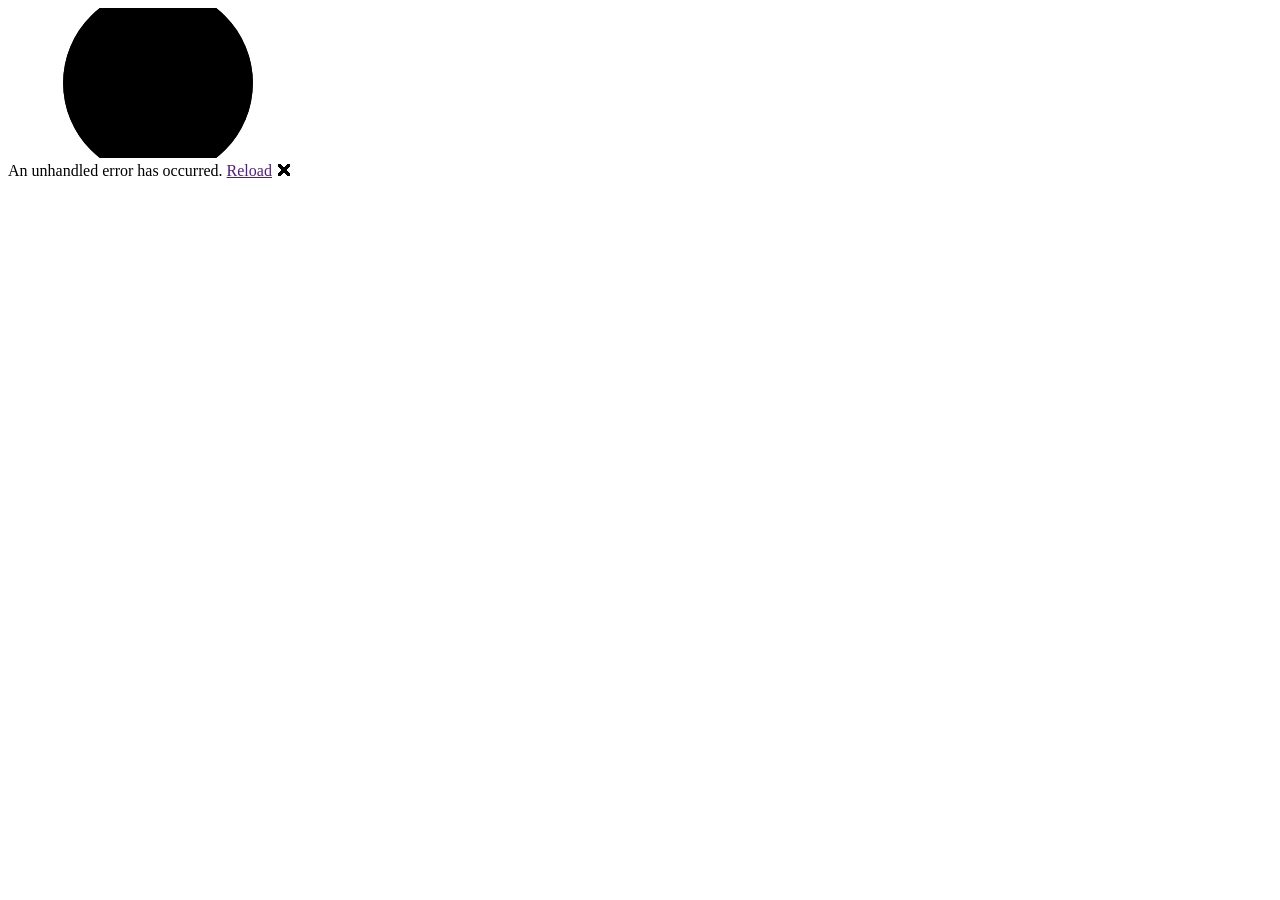
==== index.html @ a2ec0dfc "deploy: 0593df38be3b9f153a377add727b65ef4e457251" ====
<!DOCTYPE html>
<html lang="en">

<head>
    <meta charset="utf-8" />
    <meta name="viewport" content="width=device-width, initial-scale=1.0" />
    <title>StyleSystem.Web</title>
    <base href="/StyleSystem/" />
    <link rel="stylesheet" href="css/bootstrap/bootstrap.min.css" />
    <link rel="stylesheet" href="css/app.css" />
    <link href="css/auth.css" rel="stylesheet" />
    <link rel="icon" type="image/png" href="favicon.png" />
    <link href="StyleSystem.Web.styles.css" rel="stylesheet" />
    <link href="css/style.css" rel="stylesheet" />
    <link href="css/complete-profile.css" rel="stylesheet" />
</head>

<body>
    <div id="app">
        <svg class="loading-progress">
            <circle r="40%" cx="50%" cy="50%" />
            <circle r="40%" cx="50%" cy="50%" />
        </svg>
        <div class="loading-progress-text"></div>
    </div>

    <div id="blazor-error-ui">
        An unhandled error has occurred.
        <a href="" class="reload">Reload</a>
        <a class="dismiss">🗙</a>
    </div>
    <script src="_framework/blazor.webassembly.js"></script>
</body>

</html>
---- css/app.css ----
html, body {
    font-family: 'Helvetica Neue', Helvetica, Arial, sans-serif;
}

h1:focus {
    outline: none;
}

a, .btn-link {
    color: #0071c1;
}

.btn-primary {
    color: #fff;
    background-color: #1b6ec2;
    border-color: #1861ac;
}

.btn:focus, .btn:active:focus, .btn-link.nav-link:focus, .form-control:focus, .form-check-input:focus {
  box-shadow: 0 0 0 0.1rem white, 0 0 0 0.25rem #258cfb;
}

.content {
    padding-top: 1.1rem;
}

.valid.modified:not([type=checkbox]) {
    outline: 1px solid #26b050;
}

.invalid {
    outline: 1px solid red;
}

.validation-message {
    color: red;
}

#blazor-error-ui {
    background: lightyellow;
    bottom: 0;
    box-shadow: 0 -1px 2px rgba(0, 0, 0, 0.2);
    display: none;
    left: 0;
    padding: 0.6rem 1.25rem 0.7rem 1.25rem;
    position: fixed;
    width: 100%;
    z-index: 1000;
}

    #blazor-error-ui .dismiss {
        cursor: pointer;
        position: absolute;
        right: 0.75rem;
        top: 0.5rem;
    }

.blazor-error-boundary {
    background: url([data-uri]) no-repeat 1rem/1.8rem, #b32121;
    padding: 1rem 1rem 1rem 3.7rem;
    color: white;
}

    .blazor-error-boundary::after {
        content: "An error has occurred."
    }

.loading-progress {
    position: relative;
    display: block;
    width: 8rem;
    height: 8rem;
    margin: 20vh auto 1rem auto;
}

    .loading-progress circle {
        fill: none;
        stroke: #e0e0e0;
        stroke-width: 0.6rem;
        transform-origin: 50% 50%;
        transform: rotate(-90deg);
    }

        .loading-progress circle:last-child {
            stroke: #1b6ec2;
            stroke-dasharray: calc(3.141 * var(--blazor-load-percentage, 0%) * 0.8), 500%;
            transition: stroke-dasharray 0.05s ease-in-out;
        }

.loading-progress-text {
    position: absolute;
    text-align: center;
    font-weight: bold;
    inset: calc(20vh + 3.25rem) 0 auto 0.2rem;
}

    .loading-progress-text:after {
        content: var(--blazor-load-percentage-text, "Loading");
    }

code {
    color: #c02d76;
}
---- css/auth.css ----
.auth-layout {
    min-height: 100vh;
    display: flex;
    align-items: center;
    justify-content: center;
    background: linear-gradient(135deg, #1e3c72, #495364);
}
---- StyleSystem.Web.styles.css ----
/* /Layout/NavMenu.razor.rz.scp.css */
.navbar-toggler[b-hkpkf246vc] {
    background-color: rgba(255, 255, 255, 0.1);
}

.top-row[b-hkpkf246vc] {
    height: 3.5rem;
    background-color: rgba(0,0,0,0.4);
}

.navbar-brand[b-hkpkf246vc] {
    font-size: 1.1rem;
}

.bi[b-hkpkf246vc] {
    display: inline-block;
    position: relative;
    width: 1.25rem;
    height: 1.25rem;
    margin-right: 0.75rem;
    top: -1px;
    background-size: cover;
}

.bi-house-door-fill-nav-menu[b-hkpkf246vc] {
    background-image: url("data:image/svg+xml,%3Csvg xmlns='http://www.w3.org/2000/svg' width='16' height='16' fill='white' class='bi bi-house-door-fill' viewBox='0 0 16 16'%3E%3Cpath d='M6.5 14.5v-3.505c0-.245.25-.495.5-.495h2c.25 0 .5.25.5.5v3.5a.5.5 0 0 0 .5.5h4a.5.5 0 0 0 .5-.5v-7a.5.5 0 0 0-.146-.354L13 5.793V2.5a.5.5 0 0 0-.5-.5h-1a.5.5 0 0 0-.5.5v1.293L8.354 1.146a.5.5 0 0 0-.708 0l-6 6A.5.5 0 0 0 1.5 7.5v7a.5.5 0 0 0 .5.5h4a.5.5 0 0 0 .5-.5Z'/%3E%3C/svg%3E");
}

.bi-plus-square-fill-nav-menu[b-hkpkf246vc] {
    background-image: url("data:image/svg+xml,%3Csvg xmlns='http://www.w3.org/2000/svg' width='16' height='16' fill='white' class='bi bi-plus-square-fill' viewBox='0 0 16 16'%3E%3Cpath d='M2 0a2 2 0 0 0-2 2v12a2 2 0 0 0 2 2h12a2 2 0 0 0 2-2V2a2 2 0 0 0-2-2H2zm6.5 4.5v3h3a.5.5 0 0 1 0 1h-3v3a.5.5 0 0 1-1 0v-3h-3a.5.5 0 0 1 0-1h3v-3a.5.5 0 0 1 1 0z'/%3E%3C/svg%3E");
}

.bi-list-nested-nav-menu[b-hkpkf246vc] {
    background-image: url("data:image/svg+xml,%3Csvg xmlns='http://www.w3.org/2000/svg' width='16' height='16' fill='white' class='bi bi-list-nested' viewBox='0 0 16 16'%3E%3Cpath fill-rule='evenodd' d='M4.5 11.5A.5.5 0 0 1 5 11h10a.5.5 0 0 1 0 1H5a.5.5 0 0 1-.5-.5zm-2-4A.5.5 0 0 1 3 7h10a.5.5 0 0 1 0 1H3a.5.5 0 0 1-.5-.5zm-2-4A.5.5 0 0 1 1 3h10a.5.5 0 0 1 0 1H1a.5.5 0 0 1-.5-.5z'/%3E%3C/svg%3E");
}

.nav-item[b-hkpkf246vc] {
    font-size: 0.9rem;
    padding-bottom: 0.5rem;
}

    .nav-item:first-of-type[b-hkpkf246vc] {
        padding-top: 1rem;
    }

    .nav-item:last-of-type[b-hkpkf246vc] {
        padding-bottom: 1rem;
    }

    .nav-item[b-hkpkf246vc]  a {
        color: #d7d7d7;
        border-radius: 4px;
        height: 3rem;
        display: flex;
        align-items: center;
        line-height: 3rem;
    }

.nav-item[b-hkpkf246vc]  a.active {
    background-color: rgba(255,255,255,0.37);
    color: white;
}

.nav-item[b-hkpkf246vc]  a:hover {
    background-color: rgba(255,255,255,0.1);
    color: white;
}

@media (min-width: 641px) {
    .navbar-toggler[b-hkpkf246vc] {
        display: none;
    }

    .collapse[b-hkpkf246vc] {
        /* Never collapse the sidebar for wide screens */
        display: block;
    }
    
    .nav-scrollable[b-hkpkf246vc] {
        /* Allow sidebar to scroll for tall menus */
        height: calc(100vh - 3.5rem);
        overflow-y: auto;
    }
}
---- css/style.css ----
/* ========================================
   STYLESYSTEM - MODERN CSS FRAMEWORK
   ======================================== */

/* === ROOT VARIABLES === */
:root {
  /* Colors */
  --primary: #6366f1;
  --primary-dark: #4f46e5;
  --primary-light: #818cf8;
  --secondary: #8b5cf6;
  --accent: #ec4899;
  --success: #10b981;
  --warning: #f59e0b;
  --danger: #ef4444;
  
  /* Neutrals */
  --white: #ffffff;
  --black: #000000;
  --gray-50: #f9fafb;
  --gray-100: #f3f4f6;
  --gray-200: #e5e7eb;
  --gray-300: #d1d5db;
  --gray-400: #9ca3af;
  --gray-500: #6b7280;
  --gray-600: #4b5563;
  --gray-700: #374151;
  --gray-800: #1f2937;
  --gray-900: #111827;
  
  /* Spacing */
  --spacing-xs: 0.25rem;
  --spacing-sm: 0.5rem;
  --spacing-md: 1rem;
  --spacing-lg: 1.5rem;
  --spacing-xl: 2rem;
  --spacing-2xl: 3rem;
  --spacing-3xl: 4rem;
  
  /* Border Radius */
  --radius-sm: 0.375rem;
  --radius-md: 0.5rem;
  --radius-lg: 0.75rem;
  --radius-xl: 1rem;
  --radius-2xl: 1.5rem;
  --radius-full: 9999px;
  
  /* Shadows */
  --shadow-sm: 0 1px 2px 0 rgba(0, 0, 0, 0.05);
  --shadow-md: 0 4px 6px -1px rgba(0, 0, 0, 0.1);
  --shadow-lg: 0 10px 15px -3px rgba(0, 0, 0, 0.1);
  --shadow-xl: 0 20px 25px -5px rgba(0, 0, 0, 0.1);
  --shadow-2xl: 0 25px 50px -12px rgba(0, 0, 0, 0.25);
  
  /* Transitions */
  --transition-fast: 150ms ease-in-out;
  --transition-base: 300ms ease-in-out;
  --transition-slow: 500ms ease-in-out;
  
  /* Fonts */
  --font-sans: -apple-system, BlinkMacSystemFont, 'Segoe UI', Roboto, 'Helvetica Neue', Arial, sans-serif;
  --font-mono: 'Courier New', monospace;
}

/* === GLOBAL RESET === */
* {
  margin: 0;
  padding: 0;
  box-sizing: border-box;
}

body {
  font-family: var(--font-sans);
  color: var(--gray-900);
  line-height: 1.6;
  -webkit-font-smoothing: antialiased;
  -moz-osx-font-smoothing: grayscale;
}

/* === LANDING PAGE LAYOUT === */
.landing-page {
  min-height: calc(100vh - 73px); /* Subtract navbar height */
  position: relative;
  overflow: hidden;
  background: linear-gradient(135deg, #667eea 0%, #764ba2 100%);
  padding-bottom: var(--spacing-3xl);
}

/* Background Image Overlay */
.landing-bg {
  position: absolute;
  top: 0;
  left: 0;
  width: 100%;
  height: 100%;
  background-image: url('https://images.unsplash.com/photo-1490481651871-ab68de25d43d?w=1920&q=80');
  background-size: cover;
  background-position: center;
  opacity: 0.3;
  z-index: 0;
}

.landing-bg::after {
  content: '';
  position: absolute;
  top: 0;
  left: 0;
  width: 100%;
  height: 100%;
  background: linear-gradient(135deg, rgba(102, 126, 234, 0.9) 0%, rgba(118, 75, 162, 0.9) 100%);
}

/* === MAIN CONTENT === */
.landing-content {
  position: relative;
  z-index: 5;
  display: flex;
  flex-direction: column;
  align-items: center;
  justify-content: flex-start;
  min-height: calc(100vh - 73px);
  padding: var(--spacing-2xl) var(--spacing-lg);
  text-align: center;
}

.hero-title {
  font-size: 3rem;
  font-weight: 800;
  color: var(--white);
  margin-bottom: var(--spacing-lg);
  line-height: 1.2;
  letter-spacing: -1px;
}

.hero-subtitle {
  font-size: 1.125rem;
  color: rgba(255, 255, 255, 0.95);
  margin-bottom: var(--spacing-2xl);
  max-width: 700px;
  line-height: 1.6;
}

/* === INPUT AREA === */
.input-container {
  width: 100%;
  max-width: 900px;
  background: rgba(255, 255, 255, 0.98);
  backdrop-filter: blur(10px);
  border-radius: var(--radius-2xl);
  padding: var(--spacing-2xl);
  box-shadow: var(--shadow-2xl);
  margin-bottom: var(--spacing-2xl);
}

.input-group {
  margin-bottom: var(--spacing-xl);
}

.input-label {
  display: block;
  font-size: 1rem;
  font-weight: 600;
  color: var(--gray-800);
  margin-bottom: var(--spacing-md);
  text-align: left;
}

/* Gender Selection */
.gender-selection {
  display: grid;
  grid-template-columns: repeat(2, 1fr);
  gap: var(--spacing-lg);
}

.gender-option {
  cursor: pointer;
}

.gender-option input[type="radio"] {
  display: none;
}

.gender-card {
  padding: var(--spacing-xl);
  border: 3px solid var(--gray-200);
  border-radius: var(--radius-xl);
  background: var(--white);
  transition: all var(--transition-base);
  display: flex;
  flex-direction: column;
  align-items: center;
  gap: var(--spacing-md);
  color: var(--gray-600);
}

.gender-card svg {
  width: 3rem;
  height: 3rem;
}

.gender-card span {
  font-size: 1.125rem;
  font-weight: 600;
}

.gender-option:hover .gender-card {
  border-color: var(--primary);
  background: rgba(99, 102, 241, 0.05);
}

.gender-option.selected .gender-card {
  border-color: var(--primary);
  background: linear-gradient(135deg, rgba(99, 102, 241, 0.1) 0%, rgba(139, 92, 246, 0.1) 100%);
  color: var(--primary);
  box-shadow: 0 0 0 4px rgba(99, 102, 241, 0.1);
}

/* Body Type Section */
.body-type-section {
  background: var(--gray-50);
  padding: var(--spacing-xl);
  border-radius: var(--radius-xl);
}

.body-type-reference {
  margin-bottom: var(--spacing-xl);
  background: var(--white);
  padding: var(--spacing-lg);
  border-radius: var(--radius-xl);
  box-shadow: var(--shadow-sm);
}

.body-types-image {
  width: 100%;
  height: auto;
  max-height: 400px;
  object-fit: contain;
  display: block;
}

.body-type-options {
  display: grid;
  grid-template-columns: repeat(auto-fit, minmax(200px, 1fr));
  gap: var(--spacing-md);
}

.body-type-radio {
  cursor: pointer;
}

.body-type-radio input[type="radio"] {
  display: none;
}

.body-type-label {
  display: block;
  padding: var(--spacing-md) var(--spacing-lg);
  background: var(--white);
  border: 2px solid var(--gray-200);
  border-radius: var(--radius-lg);
  text-align: center;
  font-weight: 500;
  color: var(--gray-700);
  transition: all var(--transition-base);
}

.body-type-radio:hover .body-type-label {
  border-color: var(--primary);
  background: rgba(99, 102, 241, 0.05);
}

.body-type-radio.selected .body-type-label {
  border-color: var(--primary);
  background: var(--primary);
  color: var(--white);
  font-weight: 600;
  box-shadow: 0 0 0 3px rgba(99, 102, 241, 0.2);
}

/* Error Message */
.error-message {
  margin-top: var(--spacing-lg);
  padding: var(--spacing-md) var(--spacing-lg);
  background: #fee2e2;
  border: 1px solid #fca5a5;
  border-radius: var(--radius-lg);
  color: #dc2626;
  font-size: 0.9375rem;
  text-align: center;
}

/* Features Preview */
.features-preview {
  display: flex;
  gap: var(--spacing-2xl);
  flex-wrap: wrap;
  justify-content: center;
  margin-top: var(--spacing-2xl);
}

.feature-item {
  color: var(--white);
  text-align: center;
  max-width: 200px;
}

.feature-icon {
  font-size: 2.5rem;
  margin-bottom: var(--spacing-sm);
}

.feature-title {
  font-weight: 600;
  font-size: 1.125rem;
  margin-bottom: var(--spacing-xs);
}

.feature-text {
  font-size: 0.9375rem;
  opacity: 0.9;
}

/* Responsive */
@media (max-width: 768px) {
  .hero-title {
    font-size: 2rem;
  }

  .hero-subtitle {
    font-size: 1rem;
  }

  .input-container {
    padding: var(--spacing-lg);
  }

  .gender-selection {
    grid-template-columns: 1fr;
  }

  .body-types-image {
    max-height: 300px;
  }

  .body-type-options {
    grid-template-columns: 1fr;
  }
}

/* Background Image Overlay */
.landing-bg {
  position: absolute;
  top: 0;
  left: 0;
  width: 100%;
  height: 100%;
  background-image: url('https://images.unsplash.com/photo-1490481651871-ab68de25d43d?w=1920&q=80');
  background-size: cover;
  background-position: center;
  opacity: 0.3;
  z-index: 0;
}

.landing-bg::after {
  content: '';
  position: absolute;
  top: 0;
  left: 0;
  width: 100%;
  height: 100%;
  background: linear-gradient(135deg, rgba(102, 126, 234, 0.9) 0%, rgba(118, 75, 162, 0.9) 100%);
}

/* === HEADER / NAVBAR === */
.navbar {
  position: relative;
  z-index: 10;
  padding: var(--spacing-lg) var(--spacing-2xl);
  display: flex;
  justify-content: space-between;
  align-items: center;
}

.logo {
  font-size: 1.75rem;
  font-weight: 700;
  color: var(--white);
  text-decoration: none;
  letter-spacing: -0.5px;
}

.logo span {
  color: var(--accent);
}

.nav-actions {
  display: flex;
  gap: var(--spacing-md);
  align-items: center;
}

/* === MAIN CONTENT === */
.landing-content {
  position: relative;
  z-index: 5;
  display: flex;
  flex-direction: column;
  align-items: center;
  justify-content: center;
  min-height: calc(100vh - 73px); /* Account for navbar */
  padding: var(--spacing-2xl) var(--spacing-lg);
  text-align: center;
}

.hero-title {
  font-size: 3.5rem;
  font-weight: 800;
  color: var(--white);
  margin-bottom: var(--spacing-lg);
  line-height: 1.2;
  letter-spacing: -1px;
}

.hero-subtitle {
  font-size: 1.25rem;
  color: rgba(255, 255, 255, 0.9);
  margin-bottom: var(--spacing-3xl);
  max-width: 600px;
  line-height: 1.6;
}

/* === INPUT AREA === */
.input-container {
  width: 100%;
  max-width: 800px;
  background: rgba(255, 255, 255, 0.95);
  backdrop-filter: blur(10px);
  border-radius: var(--radius-2xl);
  padding: var(--spacing-xl);
  box-shadow: var(--shadow-2xl);
  margin-bottom: var(--spacing-2xl);
}

.input-group {
  margin-bottom: var(--spacing-lg);
}

.input-group label {
  display: block;
  font-size: 0.875rem;
  font-weight: 600;
  color: var(--gray-700);
  margin-bottom: var(--spacing-sm);
  text-align: left;
}

.input-field {
  width: 100%;
  padding: var(--spacing-md) var(--spacing-lg);
  font-size: 1rem;
  border: 2px solid var(--gray-200);
  border-radius: var(--radius-lg);
  background: var(--white);
  color: var(--gray-900);
  transition: all var(--transition-base);
}

.input-field:focus {
  outline: none;
  border-color: var(--primary);
  box-shadow: 0 0 0 3px rgba(99, 102, 241, 0.1);
}

.input-field::placeholder {
  color: var(--gray-400);
}

/* Textarea */
.input-textarea {
  min-height: 120px;
  resize: vertical;
  font-family: var(--font-sans);
}

/* Select Dropdown */
.input-select {
  appearance: none;
  background-image: url("data:image/svg+xml,%3Csvg xmlns='http://www.w3.org/2000/svg' fill='none' viewBox='0 0 20 20'%3E%3Cpath stroke='%236b7280' stroke-linecap='round' stroke-linejoin='round' stroke-width='1.5' d='M6 8l4 4 4-4'/%3E%3C/svg%3E");
  background-position: right 0.5rem center;
  background-repeat: no-repeat;
  background-size: 1.5em 1.5em;
  padding-right: 2.5rem;
}

/* === BUTTONS === */
.btn {
  padding: var(--spacing-md) var(--spacing-xl);
  font-size: 1rem;
  font-weight: 600;
  border: none;
  border-radius: var(--radius-lg);
  cursor: pointer;
  transition: all var(--transition-base);
  text-decoration: none;
  display: inline-flex;
  align-items: center;
  justify-content: center;
  gap: var(--spacing-sm);
}

.btn-primary {
  background: var(--primary);
  color: var(--white);
  box-shadow: var(--shadow-md);
}

.btn-primary:hover {
  background: var(--primary-dark);
  transform: translateY(-2px);
  box-shadow: var(--shadow-lg);
}

.btn-primary:active {
  transform: translateY(0);
}

.btn-secondary {
  background: var(--white);
  color: var(--primary);
  border: 2px solid var(--primary);
}

.btn-secondary:hover {
  background: var(--gray-50);
}

.btn-outline {
  background: transparent;
  color: var(--white);
  border: 2px solid rgba(255, 255, 255, 0.5);
}

.btn-outline:hover {
  background: rgba(255, 255, 255, 0.1);
  border-color: var(--white);
}

.btn-large {
  padding: var(--spacing-lg) var(--spacing-2xl);
  font-size: 1.125rem;
  border-radius: var(--radius-xl);
}

.btn-full {
  width: 100%;
}

/* === GENERATE BUTTON (Special) === */
.btn-generate {
  background: linear-gradient(135deg, var(--accent) 0%, var(--secondary) 100%);
  color: var(--white);
  padding: var(--spacing-lg) var(--spacing-3xl);
  font-size: 1.125rem;
  font-weight: 700;
  border-radius: var(--radius-xl);
  box-shadow: 0 8px 20px rgba(236, 72, 153, 0.3);
  position: relative;
  overflow: hidden;
}

.btn-generate::before {
  content: '';
  position: absolute;
  top: 0;
  left: -100%;
  width: 100%;
  height: 100%;
  background: linear-gradient(90deg, transparent, rgba(255, 255, 255, 0.3), transparent);
  transition: left var(--transition-slow);
}

.btn-generate:hover::before {
  left: 100%;
}

.btn-generate:hover {
  transform: translateY(-3px);
  box-shadow: 0 12px 28px rgba(236, 72, 153, 0.4);
}

/* === CARDS === */
.card {
  background: var(--white);
  border-radius: var(--radius-xl);
  padding: var(--spacing-xl);
  box-shadow: var(--shadow-md);
  transition: all var(--transition-base);
}

.card:hover {
  box-shadow: var(--shadow-xl);
  transform: translateY(-4px);
}

.card-title {
  font-size: 1.5rem;
  font-weight: 700;
  color: var(--gray-900);
  margin-bottom: var(--spacing-md);
}

.card-text {
  color: var(--gray-600);
  line-height: 1.6;
}

/* === AUTHENTICATION PAGES === */
.auth-container {
  min-height: 100vh;
  display: flex;
  align-items: center;
  justify-content: center;
  background: linear-gradient(135deg, #667eea 0%, #764ba2 100%);
  padding: var(--spacing-lg);
}

.auth-card {
  background: var(--white);
  border-radius: var(--radius-2xl);
  padding: var(--spacing-3xl);
  box-shadow: var(--shadow-2xl);
  width: 100%;
  max-width: 450px;
}

.auth-title {
  font-size: 2rem;
  font-weight: 800;
  color: var(--gray-900);
  margin-bottom: var(--spacing-sm);
  text-align: center;
}

.auth-subtitle {
  color: var(--gray-600);
  text-align: center;
  margin-bottom: var(--spacing-2xl);
}

.auth-divider {
  display: flex;
  align-items: center;
  text-align: center;
  margin: var(--spacing-xl) 0;
}

.auth-divider::before,
.auth-divider::after {
  content: '';
  flex: 1;
  border-bottom: 1px solid var(--gray-200);
}

.auth-divider span {
  padding: 0 var(--spacing-md);
  color: var(--gray-500);
  font-size: 0.875rem;
}

.auth-link {
  color: var(--primary);
  text-decoration: none;
  font-weight: 600;
}

.auth-link:hover {
  text-decoration: underline;
}

/* === UTILITY CLASSES === */
.text-center {
  text-align: center;
}

.text-left {
  text-align: left;
}

.text-right {
  text-align: right;
}

.mt-1 { margin-top: var(--spacing-xs); }
.mt-2 { margin-top: var(--spacing-sm); }
.mt-3 { margin-top: var(--spacing-md); }
.mt-4 { margin-top: var(--spacing-lg); }
.mt-5 { margin-top: var(--spacing-xl); }

.mb-1 { margin-bottom: var(--spacing-xs); }
.mb-2 { margin-bottom: var(--spacing-sm); }
.mb-3 { margin-bottom: var(--spacing-md); }
.mb-4 { margin-bottom: var(--spacing-lg); }
.mb-5 { margin-bottom: var(--spacing-xl); }

.flex {
  display: flex;
}

.flex-center {
  display: flex;
  align-items: center;
  justify-content: center;
}

.flex-between {
  display: flex;
  align-items: center;
  justify-content: space-between;
}

.gap-1 { gap: var(--spacing-xs); }
.gap-2 { gap: var(--spacing-sm); }
.gap-3 { gap: var(--spacing-md); }
.gap-4 { gap: var(--spacing-lg); }

/* === RESPONSIVE === */
@media (max-width: 768px) {
  .hero-title {
    font-size: 2.5rem;
  }
  
  .hero-subtitle {
    font-size: 1rem;
  }
  
  .input-container {
    padding: var(--spacing-lg);
  }
  
  .navbar {
    padding: var(--spacing-md) var(--spacing-lg);
  }
  
  .auth-card {
    padding: var(--spacing-xl);
  }
}

@media (max-width: 480px) {
  .hero-title {
    font-size: 2rem;
  }
  
  .btn-generate {
    padding: var(--spacing-md) var(--spacing-xl);
    font-size: 1rem;
  }
}

/* === PROFILE PAGE === */
.profile-container {
  max-width: 1280px;
  margin: 0 auto;
  padding: var(--spacing-2xl) var(--spacing-lg);
}

.profile-header {
  display: flex;
  justify-content: space-between;
  align-items: center;
  margin-bottom: var(--spacing-3xl);
  flex-wrap: wrap;
  gap: var(--spacing-lg);
}

.header-left {
  flex: 1;
  min-width: 300px;
}

.header-right {
  display: flex;
  gap: var(--spacing-md);
}

.profile-content {
  display: grid;
  grid-template-columns: 320px 1fr;
  gap: var(--spacing-2xl);
}

/* Profile Sidebar */
.profile-sidebar {
  display: flex;
  flex-direction: column;
  gap: var(--spacing-xl);
}

.avatar-section {
  background: var(--white);
  border-radius: var(--radius-2xl);
  padding: var(--spacing-2xl);
  text-align: center;
  box-shadow: var(--shadow-sm);
}

.avatar-wrapper {
  position: relative;
  display: inline-block;
  margin-bottom: var(--spacing-lg);
}

.avatar-large {
  width: 8rem;
  height: 8rem;
  border-radius: var(--radius-full);
  background: linear-gradient(135deg, var(--primary) 0%, var(--secondary) 100%);
  display: flex;
  align-items: center;
  justify-content: center;
  color: var(--white);
  font-weight: 700;
  font-size: 2.5rem;
  box-shadow: var(--shadow-lg);
}

.avatar-change-btn {
  position: absolute;
  bottom: 0;
  right: 0;
  width: 2.5rem;
  height: 2.5rem;
  border-radius: var(--radius-full);
  background: var(--primary);
  color: var(--white);
  border: 3px solid var(--white);
  display: flex;
  align-items: center;
  justify-content: center;
  cursor: pointer;
  transition: all var(--transition-base);
  box-shadow: var(--shadow-md);
}

.avatar-change-btn:hover {
  background: var(--primary-dark);
  transform: scale(1.05);
}

.user-display-name {
  font-size: 1.5rem;
  font-weight: 700;
  color: var(--gray-900);
  margin-bottom: var(--spacing-xs);
}

.user-username {
  color: var(--gray-500);
  font-size: 1rem;
}

/* Profile Stats */
.profile-stats {
  background: var(--white);
  border-radius: var(--radius-2xl);
  padding: var(--spacing-lg);
  box-shadow: var(--shadow-sm);
  display: flex;
  flex-direction: column;
  gap: var(--spacing-md);
}

.stat-item {
  display: flex;
  align-items: center;
  gap: var(--spacing-md);
  padding: var(--spacing-md);
  background: var(--gray-50);
  border-radius: var(--radius-lg);
}

.stat-icon-small {
  width: 2.5rem;
  height: 2.5rem;
  border-radius: var(--radius-lg);
  background: linear-gradient(135deg, rgba(99, 102, 241, 0.1) 0%, rgba(139, 92, 246, 0.1) 100%);
  color: var(--primary);
  display: flex;
  align-items: center;
  justify-content: center;
  flex-shrink: 0;
}

.stat-number {
  font-size: 1.5rem;
  font-weight: 700;
  color: var(--gray-900);
  line-height: 1;
}

.stat-text {
  font-size: 0.8125rem;
  color: var(--gray-600);
}

/* Profile Main */
.profile-main {
  display: flex;
  flex-direction: column;
  gap: var(--spacing-xl);
}

.form-section-card {
  background: var(--white);
  border-radius: var(--radius-2xl);
  padding: var(--spacing-2xl);
  box-shadow: var(--shadow-sm);
}

.section-card-title {
  font-size: 1.25rem;
  font-weight: 700;
  color: var(--gray-900);
  margin-bottom: var(--spacing-xl);
  padding-bottom: var(--spacing-md);
  border-bottom: 2px solid var(--gray-100);
}

.form-grid-profile {
  display: grid;
  grid-template-columns: repeat(2, 1fr);
  gap: var(--spacing-xl);
}

.form-display-value {
  padding: var(--spacing-md) var(--spacing-lg);
  background: var(--gray-50);
  border-radius: var(--radius-lg);
  color: var(--gray-900);
  font-size: 1rem;
  min-height: 48px;
  display: flex;
  align-items: center;
}

.form-display-value.readonly {
  background: var(--gray-100);
  color: var(--gray-600);
}

/* Settings List */
.settings-list {
  display: flex;
  flex-direction: column;
  gap: var(--spacing-lg);
}

.setting-item {
  display: flex;
  justify-content: space-between;
  align-items: center;
  padding: var(--spacing-lg);
  background: var(--gray-50);
  border-radius: var(--radius-lg);
  gap: var(--spacing-lg);
}

.setting-info {
  flex: 1;
}

.setting-label {
  font-weight: 600;
  color: var(--gray-900);
  font-size: 0.9375rem;
  margin-bottom: var(--spacing-xs);
}

.setting-description {
  color: var(--gray-600);
  font-size: 0.8125rem;
}

.btn-sm {
  padding: var(--spacing-sm) var(--spacing-lg);
  font-size: 0.875rem;
}

/* Toggle Switch */
.toggle-switch {
  position: relative;
  display: inline-block;
  width: 3rem;
  height: 1.75rem;
  flex-shrink: 0;
}

.toggle-switch input {
  opacity: 0;
  width: 0;
  height: 0;
}

.toggle-slider {
  position: absolute;
  cursor: pointer;
  top: 0;
  left: 0;
  right: 0;
  bottom: 0;
  background: var(--gray-300);
  transition: var(--transition-base);
  border-radius: var(--radius-full);
}

.toggle-slider:before {
  position: absolute;
  content: "";
  height: 1.25rem;
  width: 1.25rem;
  left: 0.25rem;
  bottom: 0.25rem;
  background: var(--white);
  transition: var(--transition-base);
  border-radius: var(--radius-full);
}

.toggle-switch input:checked + .toggle-slider {
  background: var(--primary);
}

.toggle-switch input:checked + .toggle-slider:before {
  transform: translateX(1.25rem);
}

.toggle-switch input:disabled + .toggle-slider {
  opacity: 0.5;
  cursor: not-allowed;
}

/* Danger Zone */
.danger-zone {
  border: 2px solid var(--danger);
  background: rgba(239, 68, 68, 0.05);
}

.danger-zone .section-card-title {
  color: var(--danger);
  border-bottom-color: rgba(239, 68, 68, 0.2);
}

.danger-content {
  display: flex;
  justify-content: space-between;
  align-items: center;
  gap: var(--spacing-lg);
}

.danger-info {
  flex: 1;
}

.danger-label {
  font-weight: 600;
  color: var(--danger);
  font-size: 0.9375rem;
  margin-bottom: var(--spacing-xs);
}

.danger-description {
  color: var(--gray-600);
  font-size: 0.8125rem;
}

.btn-danger {
  padding: var(--spacing-md) var(--spacing-xl);
  font-size: 1rem;
  font-weight: 600;
  color: var(--white);
  background: var(--danger);
  border: none;
  border-radius: var(--radius-lg);
  cursor: pointer;
  transition: all var(--transition-base);
  display: inline-flex;
  align-items: center;
  justify-content: center;
  gap: var(--spacing-sm);
}

.btn-danger:hover {
  background: #dc2626;
  box-shadow: var(--shadow-md);
}

/* Modal Actions */
.modal-actions {
  display: flex;
  gap: var(--spacing-md);
  justify-content: flex-end;
  margin-top: var(--spacing-xl);
}

/* Responsive */
@media (max-width: 1024px) {
  .profile-content {
    grid-template-columns: 1fr;
  }

  .profile-sidebar {
    order: 2;
  }

  .profile-main {
    order: 1;
  }
}

@media (max-width: 768px) {
  .profile-header {
    flex-direction: column;
    align-items: flex-start;
  }

  .header-right {
    width: 100%;
    flex-direction: column;
  }

  .header-right .btn {
    width: 100%;
  }

  .form-grid-profile {
    grid-template-columns: 1fr;
  }

  .setting-item {
    flex-direction: column;
    align-items: flex-start;
  }

  .danger-content {
    flex-direction: column;
    align-items: flex-start;
  }

  .btn-danger {
    width: 100%;
  }
}

/* === RESULTS PAGE === */
.results-container {
  max-width: 1280px;
  margin: 0 auto;
  padding: var(--spacing-2xl) var(--spacing-lg);
}

.results-header {
  display: flex;
  align-items: center;
  justify-content: space-between;
  margin-bottom: var(--spacing-3xl);
  flex-wrap: wrap;
  gap: var(--spacing-lg);
}

.back-button {
  display: flex;
  align-items: center;
  gap: var(--spacing-sm);
  padding: var(--spacing-sm) var(--spacing-md);
  background: var(--white);
  border: 1px solid var(--gray-200);
  border-radius: var(--radius-md);
  color: var(--gray-700);
  font-weight: 500;
  cursor: pointer;
  transition: all var(--transition-base);
}

.back-button:hover {
  background: var(--gray-50);
  border-color: var(--gray-300);
}

.header-info {
  flex: 1;
  min-width: 300px;
}

.results-title {
  font-size: 2rem;
  font-weight: 800;
  color: var(--gray-900);
  margin-bottom: var(--spacing-sm);
}

.results-subtitle {
  color: var(--gray-600);
  font-size: 1rem;
}

.occasion-tag {
  display: inline-block;
  background: linear-gradient(135deg, var(--primary) 0%, var(--secondary) 100%);
  color: var(--white);
  padding: var(--spacing-xs) var(--spacing-md);
  border-radius: var(--radius-full);
  font-weight: 600;
  font-size: 0.875rem;
}

.header-actions {
  display: flex;
  gap: var(--spacing-sm);
  align-items: center;
}

.btn-icon-action {
  width: 2.5rem;
  height: 2.5rem;
  display: flex;
  align-items: center;
  justify-content: center;
  background: var(--white);
  border: 1px solid var(--gray-200);
  border-radius: var(--radius-md);
  color: var(--gray-600);
  cursor: pointer;
  transition: all var(--transition-base);
}

.btn-icon-action:hover {
  background: var(--primary);
  border-color: var(--primary);
  color: var(--white);
}

/* AI Advice Section */
.advice-section {
  background: linear-gradient(135deg, rgba(99, 102, 241, 0.05) 0%, rgba(139, 92, 246, 0.05) 100%);
  border: 1px solid rgba(99, 102, 241, 0.1);
  border-radius: var(--radius-2xl);
  padding: var(--spacing-2xl);
  margin-bottom: var(--spacing-3xl);
}

.advice-header {
  margin-bottom: var(--spacing-lg);
}

.ai-badge {
  display: inline-flex;
  align-items: center;
  gap: var(--spacing-sm);
  background: var(--primary);
  color: var(--white);
  padding: var(--spacing-sm) var(--spacing-lg);
  border-radius: var(--radius-full);
  font-weight: 600;
  font-size: 0.875rem;
}

.advice-content {
  margin-bottom: var(--spacing-xl);
}

.advice-text {
  font-size: 1.0625rem;
  line-height: 1.8;
  color: var(--gray-700);
  white-space: pre-line;
}

.style-tips {
  background: var(--white);
  border-radius: var(--radius-xl);
  padding: var(--spacing-xl);
  border: 1px solid rgba(99, 102, 241, 0.1);
}

.tips-heading {
  font-size: 1.125rem;
  font-weight: 700;
  color: var(--gray-900);
  margin-bottom: var(--spacing-md);
}

.tips-list-compact {
  list-style: none;
  display: flex;
  flex-direction: column;
  gap: var(--spacing-sm);
  margin: 0;
  padding: 0;
}

.tips-list-compact li {
  color: var(--gray-700);
  font-size: 0.9375rem;
  line-height: 1.6;
  padding-left: 1.5rem;
  position: relative;
}

.tips-list-compact li::before {
  content: '→';
  position: absolute;
  left: 0;
  color: var(--primary);
  font-weight: 700;
}

/* Outfit Section */
.outfit-section {
  margin-bottom: var(--spacing-3xl);
}

.section-heading {
  font-size: 1.75rem;
  font-weight: 700;
  color: var(--gray-900);
  margin-bottom: var(--spacing-sm);
}

.section-description {
  color: var(--gray-600);
  margin-bottom: var(--spacing-2xl);
  font-size: 1rem;
}

/* Outfit Gallery */
.outfit-gallery {
  display: grid;
  grid-template-columns: repeat(auto-fit, minmax(350px, 1fr));
  gap: var(--spacing-2xl);
}

.outfit-card {
  background: var(--white);
  border-radius: var(--radius-2xl);
  overflow: hidden;
  box-shadow: var(--shadow-md);
  transition: all var(--transition-base);
  border: 2px solid transparent;
  cursor: pointer;
}

.outfit-card:hover {
  box-shadow: var(--shadow-xl);
  transform: translateY(-4px);
}

.outfit-card.selected {
  border-color: var(--primary);
  box-shadow: 0 0 0 4px rgba(99, 102, 241, 0.1);
}

.outfit-image-wrapper {
  position: relative;
  width: 100%;
  height: 450px;
  overflow: hidden;
  background: var(--gray-100);
}

.outfit-image {
  width: 100%;
  height: 100%;
  object-fit: cover;
  transition: transform var(--transition-slow);
}

.outfit-card:hover .outfit-image {
  transform: scale(1.05);
}

.selected-badge {
  position: absolute;
  top: var(--spacing-md);
  right: var(--spacing-md);
  width: 2.5rem;
  height: 2.5rem;
  background: var(--primary);
  border-radius: var(--radius-full);
  display: flex;
  align-items: center;
  justify-content: center;
  box-shadow: var(--shadow-lg);
  animation: scaleIn 0.3s ease-out;
}

@keyframes scaleIn {
  from {
    transform: scale(0);
  }
  to {
    transform: scale(1);
  }
}

.outfit-number {
  position: absolute;
  bottom: var(--spacing-md);
  left: var(--spacing-md);
  background: rgba(0, 0, 0, 0.7);
  backdrop-filter: blur(10px);
  color: var(--white);
  padding: var(--spacing-sm) var(--spacing-md);
  border-radius: var(--radius-full);
  font-size: 0.8125rem;
  font-weight: 600;
}

.outfit-info {
  padding: var(--spacing-xl);
}

.outfit-title {
  font-size: 1.25rem;
  font-weight: 700;
  color: var(--gray-900);
  margin-bottom: var(--spacing-sm);
}

.outfit-description {
  color: var(--gray-600);
  font-size: 0.9375rem;
  line-height: 1.6;
  margin-bottom: var(--spacing-lg);
}

.outfit-details {
  display: flex;
  flex-direction: column;
  gap: var(--spacing-sm);
  margin-bottom: var(--spacing-lg);
  padding: var(--spacing-md);
  background: var(--gray-50);
  border-radius: var(--radius-lg);
}

.detail-item {
  display: flex;
  gap: var(--spacing-sm);
  font-size: 0.875rem;
}

.detail-label {
  font-weight: 600;
  color: var(--gray-700);
  min-width: 80px;
}

.detail-value {
  color: var(--gray-600);
  flex: 1;
}

/* Color Palette */
.color-palette {
  display: flex;
  align-items: center;
  gap: var(--spacing-md);
  margin-bottom: var(--spacing-lg);
  padding-bottom: var(--spacing-lg);
  border-bottom: 1px solid var(--gray-100);
}

.palette-label {
  font-weight: 600;
  color: var(--gray-700);
  font-size: 0.875rem;
}

.palette-colors {
  display: flex;
  gap: var(--spacing-sm);
}

.color-swatch {
  width: 2rem;
  height: 2rem;
  border-radius: var(--radius-md);
  border: 2px solid var(--white);
  box-shadow: var(--shadow-sm);
  cursor: pointer;
  transition: transform var(--transition-fast);
}

.color-swatch:hover {
  transform: scale(1.1);
}

/* Outfit Actions */
.outfit-actions {
  display: flex;
  gap: var(--spacing-sm);
}

.btn-action-small {
  flex: 1;
  display: flex;
  align-items: center;
  justify-content: center;
  gap: var(--spacing-xs);
  padding: var(--spacing-sm) var(--spacing-md);
  background: var(--gray-50);
  border: 1px solid var(--gray-200);
  border-radius: var(--radius-md);
  color: var(--gray-700);
  font-size: 0.875rem;
  font-weight: 500;
  cursor: pointer;
  transition: all var(--transition-base);
}

.btn-action-small:hover {
  background: var(--primary);
  border-color: var(--primary);
  color: var(--white);
}

/* Bottom Actions */
.bottom-actions {
  display: flex;
  gap: var(--spacing-lg);
  justify-content: center;
  padding: var(--spacing-2xl) 0;
  border-top: 1px solid var(--gray-200);
  margin-top: var(--spacing-3xl);
}

/* Responsive */
@media (max-width: 768px) {
  .results-header {
    flex-direction: column;
    align-items: flex-start;
  }

  .header-actions {
    width: 100%;
    justify-content: space-between;
  }

  .outfit-gallery {
    grid-template-columns: 1fr;
  }

  .bottom-actions {
    flex-direction: column;
  }

  .bottom-actions .btn {
    width: 100%;
  }

  .advice-section {
    padding: var(--spacing-lg);
  }

  .results-title {
    font-size: 1.5rem;
  }
}

/* === AUTHENTICATED RECOMMENDATIONS PAGE === */
.recommendations-page-wrapper {
  background: var(--gray-50);
  min-height: calc(100vh - 73px);
}

.recommendations-page-content {
  max-width: 900px;
  margin: 0 auto;
  padding: var(--spacing-2xl) var(--spacing-lg);
}

.page-header-compact {
  margin-bottom: var(--spacing-2xl);
  text-align: center;
}

.page-title-compact {
  font-size: 2rem;
  font-weight: 700;
  color: var(--gray-900);
  margin-bottom: var(--spacing-sm);
}

.page-subtitle-compact {
  font-size: 1rem;
  color: var(--gray-600);
}

.form-container-auth {
  background: var(--white);
  border-radius: var(--radius-2xl);
  padding: var(--spacing-2xl);
  box-shadow: var(--shadow-md);
}

.form-actions-center {
  display: flex;
  gap: var(--spacing-md);
  justify-content: center;
  margin-top: var(--spacing-2xl);
  padding-top: var(--spacing-xl);
  border-top: 1px solid var(--gray-100);
}

/* === RECOMMENDATIONS FORM === */
.recommendations-container {
  max-width: 900px;
  margin: 0 auto;
  padding: var(--spacing-2xl) var(--spacing-lg);
}

.page-header {
  margin-bottom: var(--spacing-3xl);
}

.page-title {
  font-size: 2.25rem;
  font-weight: 800;
  color: var(--gray-900);
  margin-bottom: var(--spacing-sm);
  line-height: 1.2;
}

.page-subtitle {
  font-size: 1.125rem;
  color: var(--gray-600);
  line-height: 1.6;
}

.form-container {
  display: flex;
  flex-direction: column;
  gap: var(--spacing-xl);
}

/* Steps Indicator */
.steps-indicator {
  display: flex;
  align-items: center;
  justify-content: center;
  margin-bottom: var(--spacing-3xl);
  padding: var(--spacing-xl);
  background: var(--white);
  border-radius: var(--radius-xl);
  box-shadow: var(--shadow-sm);
}

.step {
  display: flex;
  flex-direction: column;
  align-items: center;
  gap: var(--spacing-sm);
}

.step-number {
  width: 3rem;
  height: 3rem;
  border-radius: var(--radius-full);
  background: var(--gray-200);
  color: var(--gray-500);
  display: flex;
  align-items: center;
  justify-content: center;
  font-weight: 700;
  font-size: 1.125rem;
  transition: all var(--transition-base);
}

.step.active .step-number {
  background: var(--primary);
  color: var(--white);
}

.step.completed .step-number {
  background: var(--success);
  color: var(--white);
}

.step-label {
  font-size: 0.875rem;
  color: var(--gray-600);
  font-weight: 500;
}

.step.active .step-label {
  color: var(--primary);
  font-weight: 600;
}

.step-divider {
  width: 4rem;
  height: 2px;
  background: var(--gray-200);
  margin: 0 var(--spacing-md);
}

/* Form Section */
.form-section {
  background: var(--white);
  border-radius: var(--radius-2xl);
  padding: var(--spacing-3xl);
  box-shadow: var(--shadow-md);
}

.form-section-title {
  font-size: 1.5rem;
  font-weight: 700;
  color: var(--gray-900);
  margin-bottom: var(--spacing-2xl);
}

/* Form Grid */
.form-grid {
  display: grid;
  grid-template-columns: repeat(2, 1fr);
  gap: var(--spacing-xl);
  margin-bottom: var(--spacing-2xl);
}

.form-group {
  display: flex;
  flex-direction: column;
  gap: var(--spacing-sm);
}

.form-group.full-width {
  grid-column: 1 / -1;
}

.form-label {
  font-size: 0.9375rem;
  font-weight: 600;
  color: var(--gray-700);
}

.form-input,
.form-select,
.form-textarea {
  width: 100%;
  padding: var(--spacing-md) var(--spacing-lg);
  font-size: 1rem;
  border: 2px solid var(--gray-200);
  border-radius: var(--radius-lg);
  background: var(--white);
  color: var(--gray-900);
  transition: all var(--transition-base);
  font-family: var(--font-sans);
}

.form-input:focus,
.form-select:focus,
.form-textarea:focus {
  outline: none;
  border-color: var(--primary);
  box-shadow: 0 0 0 3px rgba(99, 102, 241, 0.1);
}

.form-input::placeholder,
.form-textarea::placeholder {
  color: var(--gray-400);
}

.form-select {
  cursor: pointer;
  appearance: none;
  background-image: url("data:image/svg+xml,%3Csvg xmlns='http://www.w3.org/2000/svg' fill='none' viewBox='0 0 20 20'%3E%3Cpath stroke='%236b7280' stroke-linecap='round' stroke-linejoin='round' stroke-width='1.5' d='M6 8l4 4 4-4'/%3E%3C/svg%3E");
  background-position: right 0.75rem center;
  background-repeat: no-repeat;
  background-size: 1.5em 1.5em;
  padding-right: 3rem;
}

.form-textarea {
  min-height: 100px;
  resize: vertical;
}

.form-hint {
  font-size: 0.8125rem;
  color: var(--gray-500);
}

.validation-message {
  color: var(--danger);
  font-size: 0.8125rem;
  font-weight: 500;
}

/* Checkbox Group */
.checkbox-group {
  display: flex;
  flex-direction: column;
  gap: var(--spacing-md);
}

.checkbox-label {
  display: flex;
  align-items: center;
  gap: var(--spacing-sm);
  cursor: pointer;
  font-size: 0.9375rem;
  color: var(--gray-700);
}

.checkbox-label input[type="checkbox"] {
  width: 1.25rem;
  height: 1.25rem;
  cursor: pointer;
  accent-color: var(--primary);
}

/* Form Actions */
.form-actions {
  display: flex;
  gap: var(--spacing-md);
  justify-content: flex-end;
  padding-top: var(--spacing-xl);
  border-top: 1px solid var(--gray-100);
}

.btn-outline {
  padding: var(--spacing-md) var(--spacing-xl);
  font-size: 1rem;
  font-weight: 600;
  color: var(--gray-700);
  background: var(--white);
  border: 2px solid var(--gray-300);
  border-radius: var(--radius-lg);
  cursor: pointer;
  transition: all var(--transition-base);
  text-decoration: none;
  display: inline-flex;
  align-items: center;
  justify-content: center;
  gap: var(--spacing-sm);
}

.btn-outline:hover {
  background: var(--gray-50);
  border-color: var(--gray-400);
}

/* Loading Spinner */
.spinner {
  width: 1.25rem;
  height: 1.25rem;
  border: 2px solid rgba(255, 255, 255, 0.3);
  border-top-color: var(--white);
  border-radius: var(--radius-full);
  animation: spin 0.6s linear infinite;
}

@keyframes spin {
  to {
    transform: rotate(360deg);
  }
}

/* Tips Card */
.tips-card {
  background: linear-gradient(135deg, rgba(99, 102, 241, 0.05) 0%, rgba(139, 92, 246, 0.05) 100%);
  border: 1px solid rgba(99, 102, 241, 0.1);
  border-radius: var(--radius-xl);
  padding: var(--spacing-xl);
}

.tips-title {
  font-size: 1.125rem;
  font-weight: 700;
  color: var(--gray-900);
  margin-bottom: var(--spacing-md);
}

.tips-list {
  list-style: none;
  display: flex;
  flex-direction: column;
  gap: var(--spacing-md);
}

.tips-list li {
  color: var(--gray-700);
  font-size: 0.9375rem;
  line-height: 1.5;
  padding-left: 1.5rem;
  position: relative;
}

.tips-list li::before {
  content: '✓';
  position: absolute;
  left: 0;
  color: var(--primary);
  font-weight: 700;
}

/* Responsive */
@media (max-width: 768px) {
  .form-grid {
    grid-template-columns: 1fr;
  }
  
  .form-section {
    padding: var(--spacing-xl);
  }
  
  .steps-indicator {
    padding: var(--spacing-md);
  }
  
  .step-label {
    font-size: 0.75rem;
  }
  
  .step-divider {
    width: 2rem;
  }
  
  .form-actions {
    flex-direction: column-reverse;
  }
  
  .form-actions .btn {
    width: 100%;
  }
}

/* === DASHBOARD STYLES === */
.dashboard-container {
  max-width: 1280px;
  margin: 0 auto;
  padding: var(--spacing-2xl) var(--spacing-lg);
}

.dashboard-header {
  display: flex;
  justify-content: space-between;
  align-items: center;
  margin-bottom: var(--spacing-3xl);
  flex-wrap: wrap;
  gap: var(--spacing-lg);
}

.welcome-section {
  flex: 1;
  min-width: 300px;
}

.dashboard-title {
  font-size: 2.25rem;
  font-weight: 800;
  color: var(--gray-900);
  margin-bottom: var(--spacing-sm);
  line-height: 1.2;
}

.dashboard-subtitle {
  font-size: 1.125rem;
  color: var(--gray-600);
}

.header-actions {
  display: flex;
  gap: var(--spacing-md);
}

/* Stats Grid */
.stats-grid {
  display: grid;
  grid-template-columns: repeat(auto-fit, minmax(250px, 1fr));
  gap: var(--spacing-lg);
  margin-bottom: var(--spacing-3xl);
}

.stat-card {
  background: var(--white);
  border-radius: var(--radius-xl);
  padding: var(--spacing-xl);
  box-shadow: var(--shadow-sm);
  display: flex;
  align-items: center;
  gap: var(--spacing-lg);
  transition: all var(--transition-base);
  border: 1px solid var(--gray-100);
}

.stat-card:hover {
  box-shadow: var(--shadow-md);
  transform: translateY(-2px);
}

.stat-icon {
  width: 4rem;
  height: 4rem;
  border-radius: var(--radius-xl);
  display: flex;
  align-items: center;
  justify-content: center;
  flex-shrink: 0;
}

.stat-content {
  flex: 1;
}

.stat-value {
  font-size: 2rem;
  font-weight: 700;
  color: var(--gray-900);
  line-height: 1;
  margin-bottom: var(--spacing-xs);
}

.stat-label {
  font-size: 0.875rem;
  color: var(--gray-600);
  font-weight: 500;
}

/* Dashboard Section */
.dashboard-section {
  margin-bottom: var(--spacing-3xl);
}

.section-header {
  display: flex;
  justify-content: space-between;
  align-items: center;
  margin-bottom: var(--spacing-xl);
}

.section-title {
  font-size: 1.5rem;
  font-weight: 700;
  color: var(--gray-900);
}

.section-link {
  color: var(--primary);
  text-decoration: none;
  font-weight: 600;
  font-size: 0.9375rem;
  transition: color var(--transition-fast);
}

.section-link:hover {
  color: var(--primary-dark);
}

/* Quick Actions Grid */
.quick-actions-grid {
  display: grid;
  grid-template-columns: repeat(auto-fit, minmax(280px, 1fr));
  gap: var(--spacing-lg);
}

.action-card {
  background: var(--white);
  border-radius: var(--radius-xl);
  padding: var(--spacing-xl);
  box-shadow: var(--shadow-sm);
  transition: all var(--transition-base);
  text-decoration: none;
  border: 1px solid var(--gray-100);
  display: flex;
  flex-direction: column;
  align-items: flex-start;
}

.action-card:hover {
  box-shadow: var(--shadow-lg);
  transform: translateY(-4px);
  border-color: var(--primary);
}

.action-icon {
  width: 4rem;
  height: 4rem;
  border-radius: var(--radius-xl);
  display: flex;
  align-items: center;
  justify-content: center;
  margin-bottom: var(--spacing-lg);
}

.action-icon.primary {
  background: linear-gradient(135deg, rgba(99, 102, 241, 0.1) 0%, rgba(139, 92, 246, 0.1) 100%);
  color: var(--primary);
}

.action-icon.secondary {
  background: linear-gradient(135deg, rgba(139, 92, 246, 0.1) 0%, rgba(168, 85, 247, 0.1) 100%);
  color: var(--secondary);
}

.action-icon.accent {
  background: linear-gradient(135deg, rgba(236, 72, 153, 0.1) 0%, rgba(244, 63, 94, 0.1) 100%);
  color: var(--accent);
}

.action-title {
  font-size: 1.125rem;
  font-weight: 700;
  color: var(--gray-900);
  margin-bottom: var(--spacing-sm);
}

.action-description {
  color: var(--gray-600);
  font-size: 0.9375rem;
  line-height: 1.5;
}

/* Recommendations Grid */
.recommendations-grid {
  display: grid;
  grid-template-columns: repeat(auto-fill, minmax(320px, 1fr));
  gap: var(--spacing-xl);
}

.recommendation-card {
  background: var(--white);
  border-radius: var(--radius-xl);
  overflow: hidden;
  box-shadow: var(--shadow-sm);
  transition: all var(--transition-base);
  border: 1px solid var(--gray-100);
}

.recommendation-card:hover {
  box-shadow: var(--shadow-lg);
  transform: translateY(-4px);
}

.recommendation-image {
  position: relative;
  width: 100%;
  height: 240px;
  overflow: hidden;
  background: var(--gray-100);
}

.recommendation-image img {
  width: 100%;
  height: 100%;
  object-fit: cover;
  transition: transform var(--transition-slow);
}

.recommendation-card:hover .recommendation-image img {
  transform: scale(1.05);
}

.recommendation-badge {
  position: absolute;
  top: var(--spacing-md);
  right: var(--spacing-md);
  background: rgba(255, 255, 255, 0.95);
  backdrop-filter: blur(10px);
  padding: var(--spacing-xs) var(--spacing-md);
  border-radius: var(--radius-full);
  font-size: 0.75rem;
  font-weight: 600;
  color: var(--primary);
}

.recommendation-content {
  padding: var(--spacing-lg);
}

.recommendation-header {
  display: flex;
  justify-content: space-between;
  align-items: start;
  margin-bottom: var(--spacing-md);
  gap: var(--spacing-sm);
}

.recommendation-title {
  font-size: 1.125rem;
  font-weight: 700;
  color: var(--gray-900);
  flex: 1;
}

.recommendation-date {
  font-size: 0.75rem;
  color: var(--gray-500);
  white-space: nowrap;
}

.recommendation-description {
  color: var(--gray-600);
  font-size: 0.875rem;
  line-height: 1.5;
  margin-bottom: var(--spacing-md);
}

.recommendation-tags {
  display: flex;
  flex-wrap: wrap;
  gap: var(--spacing-sm);
  margin-bottom: var(--spacing-lg);
}

.tag {
  background: var(--gray-100);
  color: var(--gray-700);
  padding: var(--spacing-xs) var(--spacing-md);
  border-radius: var(--radius-full);
  font-size: 0.75rem;
  font-weight: 500;
}

.recommendation-actions {
  display: flex;
  gap: var(--spacing-sm);
  padding-top: var(--spacing-md);
  border-top: 1px solid var(--gray-100);
}

.btn-icon {
  background: var(--gray-50);
  border: none;
  padding: var(--spacing-sm);
  border-radius: var(--radius-md);
  cursor: pointer;
  color: var(--gray-600);
  transition: all var(--transition-fast);
  display: flex;
  align-items: center;
  justify-content: center;
}

.btn-icon:hover {
  background: var(--primary);
  color: var(--white);
}

/* Empty State */
.empty-state {
  text-align: center;
  padding: var(--spacing-3xl);
  background: var(--white);
  border-radius: var(--radius-xl);
  border: 2px dashed var(--gray-200);
}

.empty-icon {
  width: 5rem;
  height: 5rem;
  margin: 0 auto var(--spacing-lg);
  border-radius: var(--radius-full);
  background: var(--gray-50);
  display: flex;
  align-items: center;
  justify-content: center;
  color: var(--gray-400);
}

.empty-title {
  font-size: 1.25rem;
  font-weight: 700;
  color: var(--gray-900);
  margin-bottom: var(--spacing-sm);
}

.empty-description {
  color: var(--gray-600);
  margin-bottom: var(--spacing-xl);
}

/* Modal */
.modal-overlay {
  position: fixed;
  top: 0;
  left: 0;
  right: 0;
  bottom: 0;
  background: rgba(0, 0, 0, 0.5);
  display: flex;
  align-items: center;
  justify-content: center;
  z-index: 100;
  animation: fadeIn 0.2s ease-out;
}

.modal-content {
  background: var(--white);
  padding: var(--spacing-2xl);
  border-radius: var(--radius-2xl);
  max-width: 400px;
  width: 90%;
  text-align: center;
  animation: slideInUp 0.3s ease-out;
}

.modal-content h3 {
  font-size: 1.5rem;
  font-weight: 700;
  color: var(--gray-900);
  margin-bottom: var(--spacing-md);
}

.modal-content p {
  color: var(--gray-600);
  margin-bottom: var(--spacing-xl);
}

/* Responsive */
@media (max-width: 768px) {
  .dashboard-title {
    font-size: 1.75rem;
  }
  
  .dashboard-header {
    flex-direction: column;
    align-items: flex-start;
  }
  
  .header-actions {
    width: 100%;
  }
  
  .header-actions .btn {
    width: 100%;
  }
  
  .stats-grid {
    grid-template-columns: 1fr;
  }
  
  .recommendations-grid {
    grid-template-columns: 1fr;
  }
}

/* === AUTHENTICATED NAVBAR === */
.auth-navbar {
  background: var(--white);
  box-shadow: var(--shadow-md);
  position: sticky;
  top: 0;
  z-index: 50;
  border-bottom: 1px solid var(--gray-200);
}

.auth-page-content {
  flex: 1;
  background: var(--gray-50);
  min-height: calc(100vh - 73px);
}

/* User Menu */
.user-menu-wrapper {
  position: relative;
}

.user-menu-toggle {
  display: flex;
  align-items: center;
  gap: var(--spacing-sm);
  padding: var(--spacing-sm) var(--spacing-md);
  background: var(--white);
  border: 1px solid var(--gray-200);
  border-radius: var(--radius-lg);
  cursor: pointer;
  transition: all var(--transition-base);
}

.user-menu-toggle:hover {
  background: var(--gray-50);
  border-color: var(--gray-300);
}

.user-avatar {
  width: 2rem;
  height: 2rem;
  border-radius: var(--radius-full);
  background: linear-gradient(135deg, var(--primary) 0%, var(--secondary) 100%);
  display: flex;
  align-items: center;
  justify-content: center;
  color: var(--white);
  font-weight: 600;
  font-size: 0.875rem;
}

.user-avatar-large {
  width: 3rem;
  height: 3rem;
  border-radius: var(--radius-full);
  background: linear-gradient(135deg, var(--primary) 0%, var(--secondary) 100%);
  display: flex;
  align-items: center;
  justify-content: center;
  color: var(--white);
  font-weight: 600;
  font-size: 1.125rem;
}

.user-name {
  font-weight: 500;
  color: var(--gray-700);
  font-size: 0.9375rem;
}

.dropdown-icon {
  transition: transform var(--transition-base);
}

.dropdown-icon.open {
  transform: rotate(180deg);
}

/* User Dropdown */
.user-dropdown {
  position: absolute;
  top: calc(100% + 0.5rem);
  right: 0;
  background: var(--white);
  border: 1px solid var(--gray-200);
  border-radius: var(--radius-xl);
  box-shadow: var(--shadow-xl);
  min-width: 250px;
  padding: var(--spacing-md);
  animation: dropdownSlide 0.2s ease-out;
}

@keyframes dropdownSlide {
  from {
    opacity: 0;
    transform: translateY(-10px);
  }
  to {
    opacity: 1;
    transform: translateY(0);
  }
}

.dropdown-header {
  display: flex;
  align-items: center;
  gap: var(--spacing-md);
  padding: var(--spacing-sm);
}

.user-info {
  flex: 1;
  min-width: 0;
}

.user-fullname {
  font-weight: 600;
  color: var(--gray-900);
  font-size: 0.9375rem;
  white-space: nowrap;
  overflow: hidden;
  text-overflow: ellipsis;
}

.user-username {
  color: var(--gray-500);
  font-size: 0.8125rem;
}

.dropdown-divider {
  height: 1px;
  background: var(--gray-200);
  margin: var(--spacing-sm) 0;
}

.dropdown-item {
  display: flex;
  align-items: center;
  gap: var(--spacing-md);
  padding: var(--spacing-sm) var(--spacing-md);
  color: var(--gray-700);
  text-decoration: none;
  font-size: 0.9375rem;
  border-radius: var(--radius-md);
  transition: all var(--transition-fast);
  width: 100%;
  background: none;
  border: none;
  text-align: left;
  cursor: pointer;
  font-family: var(--font-sans);
}

.dropdown-item:hover {
  background: var(--gray-50);
  color: var(--primary);
}

.dropdown-item svg {
  flex-shrink: 0;
}

.dropdown-item.logout-btn {
  color: var(--danger);
}

.dropdown-item.logout-btn:hover {
  background: #fee2e2;
  color: var(--danger);
}

/* Active Navigation Link */
.nav-link.active {
  color: var(--primary);
  font-weight: 600;
}

.nav-link.active::after {
  width: 100%;
}

.nav-link svg {
  vertical-align: middle;
  margin-right: 0.25rem;
}

/* Mobile User Info */
.mobile-user-info {
  display: flex;
  align-items: center;
  gap: var(--spacing-md);
  padding: var(--spacing-md);
  background: var(--gray-50);
  border-radius: var(--radius-lg);
  margin-bottom: var(--spacing-md);
}

.mobile-nav-link svg {
  vertical-align: middle;
  margin-right: 0.5rem;
}

.logout-btn {
  color: var(--danger) !important;
}

/* === NAVBAR STYLES === */
.main-navbar {
  background: rgba(255, 255, 255, 0.95);
  backdrop-filter: blur(10px);
  box-shadow: var(--shadow-sm);
  position: sticky;
  top: 0;
  z-index: 50;
  border-bottom: 1px solid var(--gray-200);
}

.navbar-container {
  max-width: 1280px;
  margin: 0 auto;
  padding: var(--spacing-md) var(--spacing-xl);
  display: flex;
  align-items: center;
  justify-content: space-between;
}

.navbar-logo {
  font-size: 1.5rem;
  font-weight: 700;
  color: var(--primary);
  text-decoration: none;
  letter-spacing: -0.5px;
}

.navbar-menu {
  display: flex;
  gap: var(--spacing-xl);
  align-items: center;
}

.nav-link {
  color: var(--gray-700);
  text-decoration: none;
  font-weight: 500;
  font-size: 0.9375rem;
  transition: color var(--transition-fast);
  position: relative;
}

.nav-link:hover {
  color: var(--primary);
}

.nav-link::after {
  content: '';
  position: absolute;
  bottom: -4px;
  left: 0;
  width: 0;
  height: 2px;
  background: var(--primary);
  transition: width var(--transition-base);
}

.nav-link:hover::after {
  width: 100%;
}

.navbar-actions {
  display: flex;
  gap: var(--spacing-md);
  align-items: center;
}

.btn-outline-nav {
  padding: var(--spacing-sm) var(--spacing-lg);
  font-size: 0.9375rem;
  font-weight: 600;
  color: var(--primary);
  background: transparent;
  border: 2px solid var(--primary);
  border-radius: var(--radius-md);
  text-decoration: none;
  transition: all var(--transition-base);
}

.btn-outline-nav:hover {
  background: var(--primary);
  color: var(--white);
}

.btn-primary-nav {
  padding: var(--spacing-sm) var(--spacing-lg);
  font-size: 0.9375rem;
  font-weight: 600;
  color: var(--white);
  background: var(--primary);
  border: 2px solid var(--primary);
  border-radius: var(--radius-md);
  text-decoration: none;
  transition: all var(--transition-base);
}

.btn-primary-nav:hover {
  background: var(--primary-dark);
  border-color: var(--primary-dark);
  transform: translateY(-2px);
  box-shadow: var(--shadow-md);
}

/* Mobile Menu Toggle */
.mobile-menu-toggle {
  display: none;
  background: none;
  border: none;
  color: var(--gray-700);
  cursor: pointer;
  padding: var(--spacing-sm);
}

.mobile-menu {
  display: none;
}

/* Desktop Menu - Hidden on Mobile */
.desktop-menu {
  display: flex;
}

/* === MOBILE NAVBAR === */
@media (max-width: 768px) {
  .desktop-menu {
    display: none;
  }

  .navbar-actions {
    display: none;
  }

  .mobile-menu-toggle {
    display: block;
  }

  .mobile-menu {
    display: block;
    background: var(--white);
    border-top: 1px solid var(--gray-200);
    padding: var(--spacing-md);
  }

  .mobile-nav-link {
    display: block;
    padding: var(--spacing-md);
    color: var(--gray-700);
    text-decoration: none;
    font-weight: 500;
    border-radius: var(--radius-md);
    transition: all var(--transition-fast);
  }

  .mobile-nav-link:hover {
    background: var(--gray-50);
    color: var(--primary);
  }

  .mobile-nav-link.primary {
    background: var(--primary);
    color: var(--white);
    margin-top: var(--spacing-sm);
  }

  .mobile-nav-link.primary:hover {
    background: var(--primary-dark);
  }

  .mobile-menu-divider {
    height: 1px;
    background: var(--gray-200);
    margin: var(--spacing-md) 0;
  }
}

/* === LAYOUT === */
.page-wrapper {
  min-height: 100vh;
  display: flex;
  flex-direction: column;
}

.page-content {
  flex: 1;
}

/* === FOOTER === */
.main-footer {
  background: var(--gray-900);
  color: var(--gray-300);
  padding: var(--spacing-3xl) var(--spacing-lg) var(--spacing-xl);
  margin-top: auto;
}

.footer-container {
  max-width: 1280px;
  margin: 0 auto;
  display: grid;
  grid-template-columns: repeat(auto-fit, minmax(200px, 1fr));
  gap: var(--spacing-2xl);
  margin-bottom: var(--spacing-xl);
}

.footer-section {
  display: flex;
  flex-direction: column;
  gap: var(--spacing-md);
}

.footer-title {
  font-size: 1.5rem;
  font-weight: 700;
  color: var(--white);
  margin-bottom: var(--spacing-sm);
}

.footer-text {
  color: var(--gray-400);
  font-size: 0.875rem;
  line-height: 1.6;
}

.footer-heading {
  font-size: 1rem;
  font-weight: 600;
  color: var(--white);
  margin-bottom: var(--spacing-sm);
}

.footer-link {
  color: var(--gray-400);
  text-decoration: none;
  font-size: 0.875rem;
  transition: color var(--transition-fast);
}

.footer-link:hover {
  color: var(--white);
}

.footer-bottom {
  border-top: 1px solid var(--gray-800);
  padding-top: var(--spacing-lg);
  text-align: center;
  color: var(--gray-500);
  font-size: 0.875rem;
}

/* === ANIMATIONS === */
@keyframes fadeIn {
  from {
    opacity: 0;
    transform: translateY(20px);
  }
  to {
    opacity: 1;
    transform: translateY(0);
  }
}

.fade-in {
  animation: fadeIn 0.6s ease-out;
}

@keyframes slideInUp {
  from {
    opacity: 0;
    transform: translateY(30px);
  }
  to {
    opacity: 1;
    transform: translateY(0);
  }
}

.slide-in-up {
  animation: slideInUp 0.8s ease-out;
}

/* Body Type Reference Image */
.body-type-reference-image {
    width: 100%;
    margin-bottom: 24px;
    border-radius: 12px;
    overflow: hidden;
    background: var(--surface, #f8f9fa);
    padding: 16px;
    text-align: center;
}

.body-type-reference-image img {
    max-width: 100%;
    max-height: 220px;
    object-fit: contain;
    border-radius: 8px;
}

/* Body Type Cards - rasmsiz */
.body-type-grid {
    display: grid;
    grid-template-columns: repeat(auto-fill, minmax(140px, 1fr));
    gap: 12px;
    margin-top: 8px;
}

.body-type-card {
    border: 2px solid #e2e8f0;
    border-radius: 12px;
    padding: 16px 12px;
    cursor: pointer;
    text-align: center;
    transition: all 0.2s ease;
    background: white;
}

.body-type-card:hover {
    border-color: #6366f1;
    background: #f5f3ff;
    transform: translateY(-2px);
}

.body-type-card.selected {
    border-color: #6366f1;
    background: #ede9fe;
    box-shadow: 0 0 0 3px rgba(99, 102, 241, 0.2);
}

.body-type-name {
    font-weight: 600;
    font-size: 14px;
    color: #1e293b;
    margin-bottom: 6px;
}

.body-type-description {
    font-size: 11px;
    color: #64748b;
    line-height: 1.4;
}
---- css/complete-profile.css ----
/* ============================================
   COMPLETE PROFILE PAGE STYLES (SCOPED)
   Faqat CompleteProfile sahifasiga ta'sir qiladi
   ============================================ */

/* Container */
.complete-profile-container {
    min-height: 100vh;
    display: flex;
    align-items: center;
    justify-content: center;
    padding: 2rem;
    background: linear-gradient(135deg, #667eea 0%, #764ba2 100%);
}

/* Profile Card */
.complete-profile-container .profile-card {
    background: white;
    border-radius: 1rem;
    box-shadow: 0 20px 60px rgba(0, 0, 0, 0.3);
    max-width: 800px;
    width: 100%;
    padding: 2.5rem;
    animation: completeProfileFadeIn 0.5s ease-in;
}

/* Header */
.complete-profile-container .profile-header {
    text-align: center;
    margin-bottom: 2rem;
}

.complete-profile-container .profile-title {
    font-size: 2rem;
    font-weight: 700;
    color: #1f2937;
    margin-bottom: 0.5rem;
}

.complete-profile-container .profile-subtitle {
    font-size: 1rem;
    color: #6b7280;
    margin-bottom: 1.5rem;
}

/* Progress Bar */
.complete-profile-container .progress-bar {
    width: 100%;
    height: 8px;
    background: #e5e7eb;
    border-radius: 4px;
    overflow: hidden;
    margin-top: 1rem;
}

.complete-profile-container .progress-fill {
    height: 100%;
    background: linear-gradient(90deg, #6366f1, #ec4899);
    transition: width 0.3s ease;
    border-radius: 4px;
}

/* Form Section */
.complete-profile-container .form-section {
    margin-bottom: 2rem;
}

.complete-profile-container .section-title {
    font-size: 1.5rem;
    font-weight: 600;
    color: #1f2937;
    margin-bottom: 0.5rem;
}

.complete-profile-container .section-description {
    font-size: 0.875rem;
    color: #6b7280;
    margin-bottom: 1.5rem;
}

/* Input Group */
.complete-profile-container .input-group {
    margin-bottom: 1.5rem;
}

.complete-profile-container .input-group label {
    display: block;
    font-size: 0.875rem;
    font-weight: 500;
    color: #374151;
    margin-bottom: 0.5rem;
}

.complete-profile-container .input-field {
    width: 100%;
    padding: 0.75rem 1rem;
    border: 2px solid #e5e7eb;
    border-radius: 0.5rem;
    font-size: 1rem;
    transition: all 0.2s;
    background: white;
}

.complete-profile-container .input-field:focus {
    outline: none;
    border-color: #6366f1;
    box-shadow: 0 0 0 3px rgba(99, 102, 241, 0.1);
}

/* Gender Selection */
.complete-profile-container .gender-selection {
    display: grid;
    grid-template-columns: repeat(2, 1fr);
    gap: 1rem;
    margin-bottom: 1rem;
}

.complete-profile-container .gender-card {
    padding: 2rem 1rem;
    border: 3px solid #e5e7eb;
    border-radius: 1rem;
    text-align: center;
    cursor: pointer;
    transition: all 0.3s;
    background: white;
}

.complete-profile-container .gender-card:hover {
    border-color: #c7d2fe;
    transform: translateY(-2px);
    box-shadow: 0 4px 12px rgba(99, 102, 241, 0.15);
}

.complete-profile-container .gender-card.selected {
    border-color: #6366f1;
    background: linear-gradient(135deg, #f0f4ff, #e0e7ff);
}

.complete-profile-container .gender-icon {
    font-size: 4rem;
    margin-bottom: 0.5rem;
    color: #6366f1;
}

.complete-profile-container .gender-label {
    font-size: 1.25rem;
    font-weight: 600;
    color: #1f2937;
}

/* Body Type Grid */
.complete-profile-container .body-type-grid {
    display: grid;
    grid-template-columns: repeat(auto-fill, minmax(200px, 1fr));
    gap: 1rem;
    margin-bottom: 1rem;
}

.complete-profile-container .body-type-card {
    padding: 1rem;
    border: 2px solid #e5e7eb;
    border-radius: 0.75rem;
    cursor: pointer;
    transition: all 0.3s;
    background: white;
    text-align: center;
}

.complete-profile-container .body-type-card:hover {
    border-color: #c7d2fe;
    transform: translateY(-2px);
    box-shadow: 0 4px 12px rgba(99, 102, 241, 0.15);
}

.complete-profile-container .body-type-card.selected {
    border-color: #6366f1;
    background: linear-gradient(135deg, #f0f4ff, #e0e7ff);
}

.complete-profile-container .body-type-image {
    width: 100%;
    height: 150px;
    display: flex;
    align-items: center;
    justify-content: center;
    margin-bottom: 0.75rem;
    background: #f9fafb;
    border-radius: 0.5rem;
}

.complete-profile-container .body-type-image img {
    max-width: 100%;
    max-height: 100%;
    object-fit: contain;
}

.complete-profile-container .body-type-name {
    font-size: 1rem;
    font-weight: 600;
    color: #1f2937;
    margin-bottom: 0.25rem;
}

.complete-profile-container .body-type-description {
    font-size: 0.75rem;
    color: #6b7280;
    line-height: 1.4;
}

/* Skin Tone Grid */
.complete-profile-container .skin-tone-grid {
    display: grid;
    grid-template-columns: repeat(auto-fit, minmax(120px, 1fr));
    gap: 1rem;
    margin-bottom: 1rem;
}

.complete-profile-container .skin-tone-card {
    padding: 1rem;
    border: 2px solid #e5e7eb;
    border-radius: 0.75rem;
    cursor: pointer;
    transition: all 0.3s;
    background: white;
    text-align: center;
}

.complete-profile-container .skin-tone-card:hover {
    border-color: #c7d2fe;
    transform: translateY(-2px);
    box-shadow: 0 4px 12px rgba(99, 102, 241, 0.15);
}

.complete-profile-container .skin-tone-card.selected {
    border-color: #6366f1;
    background: linear-gradient(135deg, #f0f4ff, #e0e7ff);
}

.complete-profile-container .skin-tone-color {
    width: 80px;
    height: 80px;
    border-radius: 50%;
    margin: 0 auto 0.75rem;
    border: 3px solid #e5e7eb;
    box-shadow: 0 2px 8px rgba(0, 0, 0, 0.1);
}

.complete-profile-container .skin-tone-card.selected .skin-tone-color {
    border-color: #6366f1;
}

.complete-profile-container .skin-tone-name {
    font-size: 0.875rem;
    font-weight: 600;
    color: #1f2937;
}

/* Alerts */
.complete-profile-container .alert {
    padding: 0.75rem 1rem;
    border-radius: 0.5rem;
    margin-bottom: 1rem;
    font-size: 0.875rem;
}

.complete-profile-container .alert-error {
    background: #fee2e2;
    border: 1px solid #fca5a5;
    color: #dc2626;
}

.complete-profile-container .alert-success {
    background: #d1fae5;
    border: 1px solid #6ee7b7;
    color: #065f46;
}

.complete-profile-container .error-text {
    color: #dc2626;
    font-size: 0.875rem;
    margin-top: 0.5rem;
    text-align: center;
}

/* Buttons */
.complete-profile-container .button-group {
    display: flex;
    gap: 1rem;
    justify-content: space-between;
    margin-top: 2rem;
}

.complete-profile-container .btn {
    padding: 0.75rem 2rem;
    border-radius: 0.5rem;
    font-size: 1rem;
    font-weight: 600;
    cursor: pointer;
    transition: all 0.2s;
    border: none;
    flex: 1;
}

.complete-profile-container .btn-primary {
    background: linear-gradient(135deg, #6366f1, #8b5cf6);
    color: white;
}

.complete-profile-container .btn-primary:hover:not(:disabled) {
    transform: translateY(-2px);
    box-shadow: 0 4px 12px rgba(99, 102, 241, 0.4);
}

.complete-profile-container .btn-primary:disabled {
    opacity: 0.6;
    cursor: not-allowed;
}

.complete-profile-container .btn-secondary {
    background: #f3f4f6;
    color: #374151;
    border: 2px solid #e5e7eb;
}

.complete-profile-container .btn-secondary:hover {
    background: #e5e7eb;
    transform: translateY(-2px);
}

/* Animations */
@keyframes completeProfileFadeIn {
    from {
        opacity: 0;
        transform: translateY(20px);
    }
    to {
        opacity: 1;
        transform: translateY(0);
    }
}

.complete-profile-container .fade-in {
    animation: completeProfileFadeIn 0.5s ease-in;
}

/* Responsive */
@media (max-width: 768px) {
    .complete-profile-container {
        padding: 1rem;
    }

    .complete-profile-container .profile-card {
        padding: 1.5rem;
    }

    .complete-profile-container .profile-title {
        font-size: 1.5rem;
    }

    .complete-profile-container .gender-selection {
        grid-template-columns: 1fr;
    }

    .complete-profile-container .body-type-grid {
        grid-template-columns: repeat(2, 1fr);
    }

    .complete-profile-container .skin-tone-grid {
        grid-template-columns: repeat(3, 1fr);
    }

    .complete-profile-container .button-group {
        flex-direction: column;
    }

    .complete-profile-container .btn {
        width: 100%;
    }
}
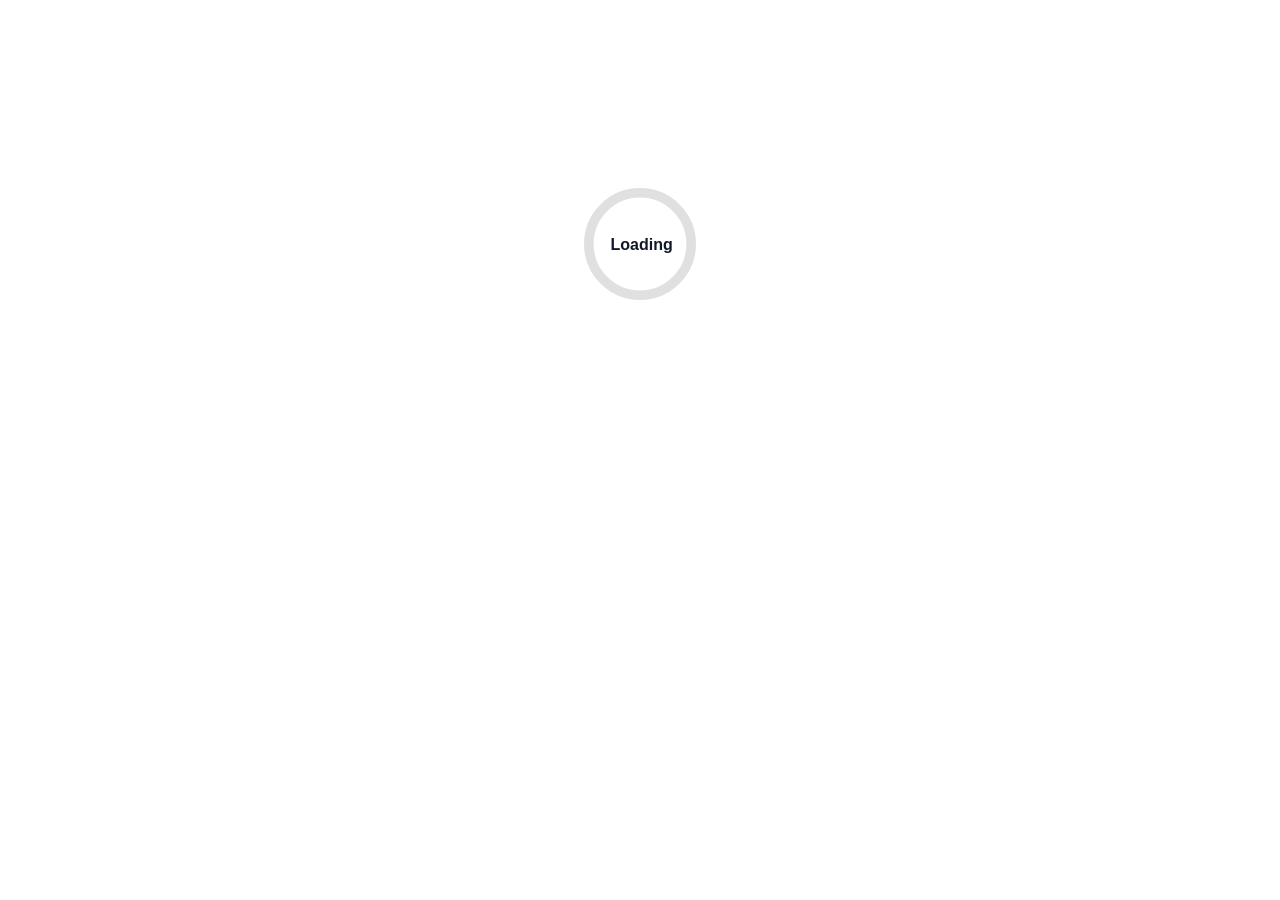
==== commit f24d5f9e: "deploy: f63893151e6e78a51110450e6317c7266d7706b1" ====
--- a/index.html
+++ b/index.html
@@ -5,12 +5,12 @@
     <meta charset="utf-8" />
     <meta name="viewport" content="width=device-width, initial-scale=1.0" />
     <title>StyleSystem.Web</title>
-    <base href="/StyleSystem/" />
+    <base href="/" />
+
     <link rel="stylesheet" href="css/bootstrap/bootstrap.min.css" />
     <link rel="stylesheet" href="css/app.css" />
     <link href="css/auth.css" rel="stylesheet" />
     <link rel="icon" type="image/png" href="favicon.png" />
-    <link href="StyleSystem.Web.styles.css" rel="stylesheet" />
     <link href="css/style.css" rel="stylesheet" />
     <link href="css/complete-profile.css" rel="stylesheet" />
 </head>
--- a/css/style.css
+++ b/css/style.css
@@ -150,6 +150,7 @@
   padding: var(--spacing-2xl);
   box-shadow: var(--shadow-2xl);
   margin-bottom: var(--spacing-2xl);
+  text-align: left;
 }
 
 .input-group {
@@ -170,6 +171,9 @@
   display: grid;
   grid-template-columns: repeat(2, 1fr);
   gap: var(--spacing-lg);
+  max-width: 500px;
+  margin: var(--spacing-lg) auto 0 auto;
+  width: 100%;
 }
 
 .gender-option {
@@ -217,15 +221,20 @@
 
 /* Body Type Section */
 .body-type-section {
-  background: var(--gray-50);
-  padding: var(--spacing-xl);
-  border-radius: var(--radius-xl);
+  background: transparent;
+  padding: 0;
+  border-radius: 0;
+  width: 100%;
+  box-sizing: border-box;
+  display: block;
+  text-align: left;
+  align-self: stretch;
 }
 
 .body-type-reference {
   margin-bottom: var(--spacing-xl);
   background: var(--white);
-  padding: var(--spacing-lg);
+  padding: var(--spacing-sm);
   border-radius: var(--radius-xl);
   box-shadow: var(--shadow-sm);
 }
@@ -233,15 +242,16 @@
 .body-types-image {
   width: 100%;
   height: auto;
-  max-height: 400px;
+  max-height: 500px;
   object-fit: contain;
   display: block;
 }
 
 .body-type-options {
   display: grid;
-  grid-template-columns: repeat(auto-fit, minmax(200px, 1fr));
+  grid-template-columns: repeat(auto-fit, minmax(200px, 1fr));  /* bu qoladi */
   gap: var(--spacing-md);
+  width: 100%;        /* yangi */
 }
 
 .body-type-radio {
@@ -335,11 +345,26 @@
   }
 
   .gender-selection {
-    grid-template-columns: 1fr;
+    grid-template-columns: repeat(2, 1fr);
   }
 
   .body-types-image {
-    max-height: 300px;
+    max-height: none;
+    min-height: unset;
+    width: 100%;
+    height: auto;
+  }
+
+  .body-type-reference {
+    padding: var(--spacing-xs);
+    overflow-x: visible;
+  }
+
+  .body-type-section {
+    background: transparent;
+    padding: 0;
+    border-radius: 0;
+    align-self: stretch;
   }
 
   .body-type-options {
@@ -399,18 +424,6 @@
   align-items: center;
 }
 
-/* === MAIN CONTENT === */
-.landing-content {
-  position: relative;
-  z-index: 5;
-  display: flex;
-  flex-direction: column;
-  align-items: center;
-  justify-content: center;
-  min-height: calc(100vh - 73px); /* Account for navbar */
-  padding: var(--spacing-2xl) var(--spacing-lg);
-  text-align: center;
-}
 
 .hero-title {
   font-size: 3.5rem;
@@ -1361,16 +1374,17 @@
 .outfit-image-wrapper {
   position: relative;
   width: 100%;
-  height: 450px;
-  overflow: hidden;
+  height: auto;
+  overflow: visible;
   background: var(--gray-100);
 }
 
 .outfit-image {
   width: 100%;
-  height: 100%;
-  object-fit: cover;
+  height: auto;
+  object-fit: contain;
   transition: transform var(--transition-slow);
+  display: block;
 }
 
 .outfit-card:hover .outfit-image {
--- a/css/complete-profile.css
+++ b/css/complete-profile.css
@@ -369,6 +369,19 @@
         grid-template-columns: repeat(3, 1fr);
     }
 
+    .complete-profile-container .skin-tone-grid {
+    grid-template-columns: repeat(3, 1fr);
+    }
+
+    .complete-profile-container .skin-tone-color {
+        width: 50px;
+        height: 50px;
+    }
+
+    .complete-profile-container .skin-tone-card {
+        padding: 0.5rem;
+    }
+
     .complete-profile-container .button-group {
         flex-direction: column;
     }
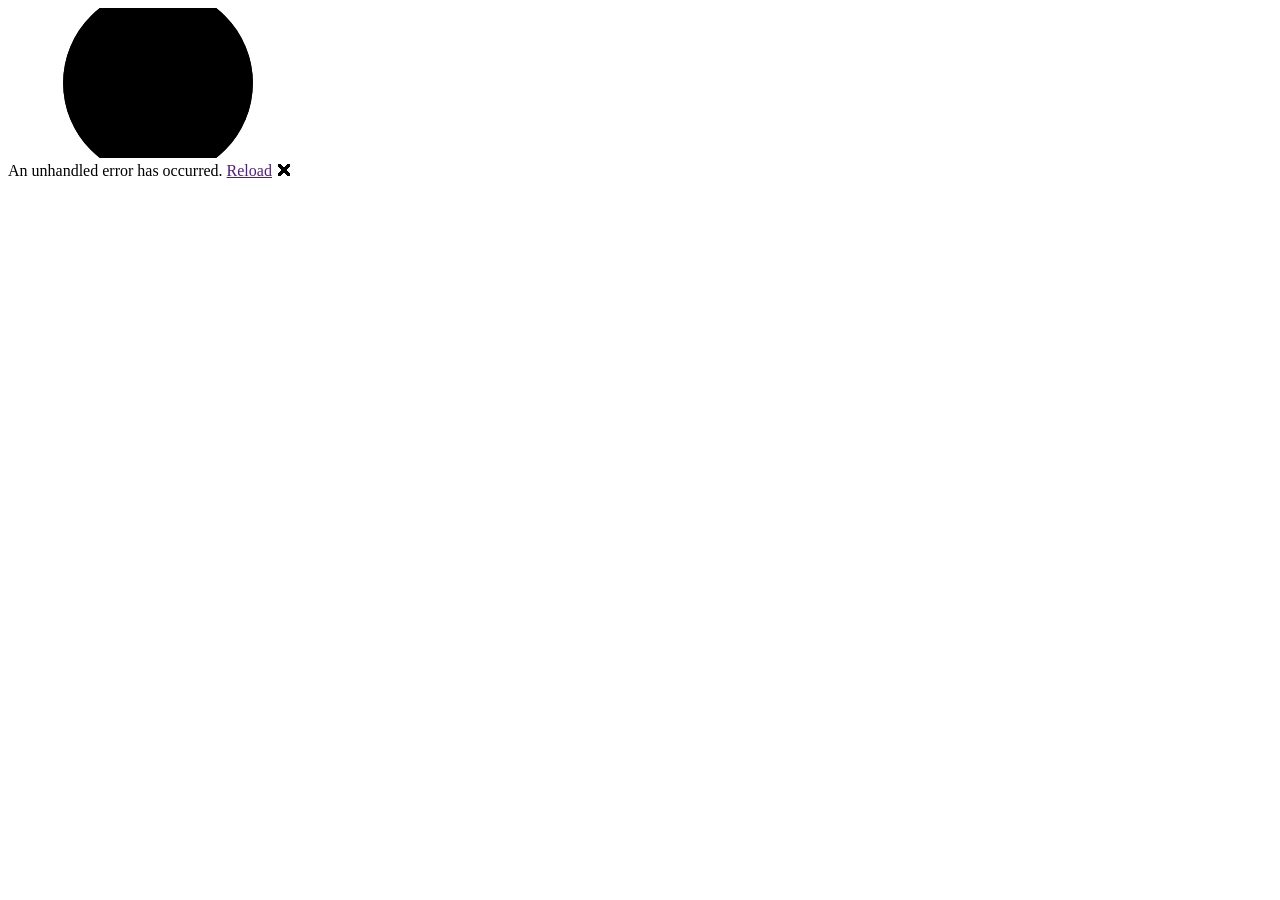
==== commit 5e81f1e3: "deploy: d4a3a937bee5173639644712bad35e19660acf6e" ====
--- a/index.html
+++ b/index.html
@@ -5,7 +5,7 @@
     <meta charset="utf-8" />
     <meta name="viewport" content="width=device-width, initial-scale=1.0" />
     <title>StyleSystem.Web</title>
-    <base href="/" />
+    <base href="/StyleSystem/" />
 
     <link rel="stylesheet" href="css/bootstrap/bootstrap.min.css" />
     <link rel="stylesheet" href="css/app.css" />
